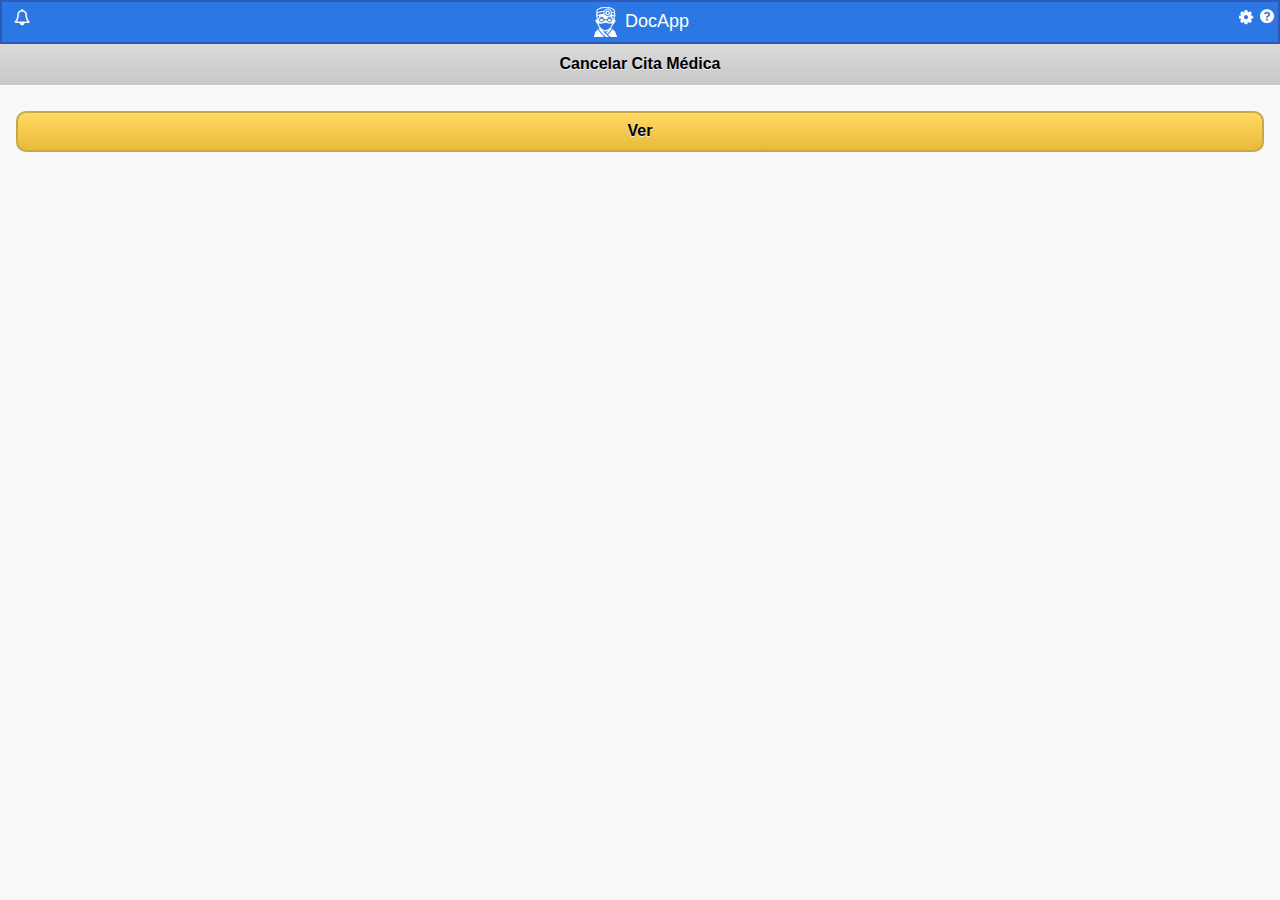
==== DocAppv2/assets/www/cancelarCita.html @ c9953ac7 "Finalizacion de la funcionalidad Cancelacion de citas" ====
﻿<!DOCTYPE html>
<html>
<head>
  <meta charset="UTF-8">
  <title>Validacion de usuarios</title>
  <link rel="stylesheet" href="jquery.mobile/jquery.mobile-1.4.5.min.css" />
      <script src="jquery.mobile/jquery-1.7.2.min"></script>
	<script src="jquery.mobile/jquery.mobile-1.4.5.min.js"></script>
	<link rel="stylesheet" type="text/css" href="index.css"/><!DOCTYPE html>
<html>
<head>
  <meta charset="UTF-8">
  <title>Validacion de usuarios</title>
  <link rel="stylesheet" href="jquery.mobile/jquery.mobile-1.4.5.min.css" />
      <script src="jquery.mobile/jquery-1.7.2.min"></script>
	<script src="jquery.mobile/jquery.mobile-1.4.5.min.js"></script>
	<link rel="stylesheet" type="text/css" href="index.css"/>

</head>

<body>

<div data-role="page" id="cancelarCita">

	<div class="barraTitulo">

		<img style="margin-left:10px;" align="left" src="camp.png"/>
		<img style="margin-left:10px;" align="center" src="iconsuperior.png"/>
		DocApp
		<img style="margin-rigth:10px;" align="right" src="help.png"/>
		<img style="margin-rigth:10px;" align="right" src="config.png"/>
		
	</div>
		
	<div class="barraSubtitulo">Cancelar Cita Médica</div>

	<div data-role="content">
		<div id="labelCitaCancelar"></div>
		<div id="verCitaCancelarBoton" class="botonFormulario">Ver</div>
		<br/>
		<div id="contentCitaCancelar">
		</div>
		<div id="botonCancelarCita" style="display:none" class="botonFormulario">Cancelar Cita</div>
	</div>
</div>

<section id="pageIncorrecto" data-role="dialog">
			<header data-role="header">
				<h1>Error</h1>
			</header>
			<article data-role="content">
				<p>La cita no ha podido ser cancelada</p>
				<a href="#cancelarCita" data-role="button">Aceptar</a>
			</article>
	</section>

	<section id="pageCorrecto" data-role="dialog">
			<header data-role="header">
				<h1>Cita reservada!</h1>
			</header>
			<article data-role="content">
				<p>La cita fue cancelada exitosamente!</p>
				<a href="#cancelarCita"  data-role="button" >Aceptar</a>
			</article>
	</section>
	<script>
	
	$('#botonCancelarCita').click(function(event) {
		archivoValidacion = "http://docapp.esy.es/cancelarCita.php?jsoncallback=?";
		var yourSelectCita = document.getElementById( "selectCitaCancelar");
		var selectCita = yourSelectCita.selectedIndex;
			$.getJSON(archivoValidacion,{medico:SelectCancelar[selectCita].Codigo,fecha:SelectCancelar[selectCita].Fecha,paciente:dniUsuario}).done(function(respuestaServer){

			if(respuestaServer.ok==1){
     					$.mobile.changePage('#pageCorrecto', 'pop',true,true);
     					yourSelectCita.remove(selectCita);
     				}else{ 
     					$.mobile.changePage('#pageIncorrecto', 'pop',true,true);
     				}
			
			});
	});
	
	$('#verCitaCancelarBoton').click(function(event) {

	var yourSelectCita = document.getElementById( "selectCitaCancelar");
	var selectCita = yourSelectCita.selectedIndex;
				alert("Imprimiendo el selectDoc="+selectCita);
					var listaPac = "";

						listaPac = listaPac + "<div id=\"contentCitaCancelar\"><div class=\"contentInformacion\"><div>Cita: "+(selectCita+1)+"</div><div>Turno: "+SelectCancelar[selectCita].Turno+"</div><div>Fecha y Hora: "+SelectCancelar[selectCita].Fecha+" "+SelectCancelar[selectCita].Hora+"</div><div>Especialidad: "+SelectCancelar[selectCita].Especialidad+"</div><div>Doctor: "+SelectCancelar[selectCita].Nombres+" "+SelectCancelar[selectCita].Apellidos+"</div></div></div>";
				$("#contentCitaCancelar").html(listaPac);
				$("#botonCancelarCita").css("display","block");
	});
	
$('#cancelarCita').on('pageinit', function() {
		archivoValidacion = "http://docapp.esy.es/visualizacion_citas.php?jsoncallback=?";
			
			$.getJSON(archivoValidacion,{paciente:dniUsuario}).done(function(respuestaServer){
		 	var espec = "<div id=\"labelCitaCancelar\">Seleccione la cita<select id=\"selectCitaCancelar\">";
			SelectCancelar=respuestaServer;
			alert('aa'+respuestaServer.length);
		 	 for (var i = 0; i < respuestaServer.length; i++) {
		 	 	espec = espec + "<option value=\""+i+"\">"+ respuestaServer[i].Dia+" "+respuestaServer[i].Fecha+"-"+respuestaServer[i].Hora+" </option>";
		 	 };
		 	 espec = espec + "</select></div>";


			$("#labelCitaCancelar").html(espec);
			$.mobile.changePage("#cancelarCita");
			$("#labelCitaCancelar").trigger("create");
			}).fail(function(){

				alert('Error');
			});
});
	</script>
</body>
	<script src="index2.js"></script>
</html>

</head>

<body>

<div data-role="page" id="cancelarCita">

	<div class="barraTitulo">

		<img style="margin-left:10px;" align="left" src="camp.png"/>
		<img style="margin-left:10px;" align="center" src="iconsuperior.png"/>
		DocApp
		<img style="margin-rigth:10px;" align="right" src="help.png"/>
		<img style="margin-rigth:10px;" align="right" src="config.png"/>
		
	</div>
		
	<div class="barraSubtitulo">Cancelar Cita Médica</div>

	<div data-role="content">
		<div id="labelCitaCancelar"></div>
		<div id="verCitaCancelarBoton" class="botonFormulario">Ver</div>
		<br/>
		<div id="contentCitaCancelar">
		</div>
		<div id="botonCancelarCita" style="display:none" class="botonFormulario">Cancelar Cita</div>
	</div>
</div>

<section id="pageIncorrecto" data-role="dialog">
			<header data-role="header">
				<h1>Error</h1>
			</header>
			<article data-role="content">
				<p>La cita no ha podido ser cancelada</p>
				<a href="#cancelarCita" data-role="button">Aceptar</a>
			</article>
	</section>

	<section id="pageCorrecto" data-role="dialog">
			<header data-role="header">
				<h1>Cita reservada!</h1>
			</header>
			<article data-role="content">
				<p>La cita fue cancelada exitosamente!</p>
				<a href="#cancelarCita"  data-role="button" >Aceptar</a>
			</article>
	</section>
	<script>
	
	$('#botonCancelarCita').click(function(event) {
		archivoValidacion = "http://docapp.esy.es/cancelarCita.php?jsoncallback=?";
		var yourSelectCita = document.getElementById( "selectCitaCancelar");
		var selectCita = yourSelectCita.selectedIndex;
			$.getJSON(archivoValidacion,{medico:SelectCancelar[selectCita].Codigo,fecha:SelectCancelar[selectCita].Fecha,paciente:dniUsuario}).done(function(respuestaServer){

			if(respuestaServer.ok==1){
     					$.mobile.changePage('#pageCorrecto', 'pop',true,true);
     					yourSelectCita.remove(selectCita);
     				}else{ 
     					$.mobile.changePage('#pageIncorrecto', 'pop',true,true);
     				}
			
			});
	});
	
	$('#verCitaCancelarBoton').click(function(event) {

	var yourSelectCita = document.getElementById( "selectCitaCancelar");
	var selectCita = yourSelectCita.selectedIndex;
				alert("Imprimiendo el selectDoc="+selectCita);
					var listaPac = "";

						listaPac = listaPac + "<div id=\"contentCitaCancelar\"><div class=\"contentInformacion\"><div>Cita: "+(selectCita+1)+"</div><div>Turno: "+SelectCancelar[selectCita].Turno+"</div><div>Fecha y Hora: "+SelectCancelar[selectCita].Fecha+" "+SelectCancelar[selectCita].Hora+"</div><div>Especialidad: "+SelectCancelar[selectCita].Especialidad+"</div><div>Doctor: "+SelectCancelar[selectCita].Nombres+" "+SelectCancelar[selectCita].Apellidos+"</div></div></div>";
				$("#contentCitaCancelar").html(listaPac);
				$("#botonCancelarCita").css("display","block");
	});
	
$('#cancelarCita').on('pageinit', function() {
		archivoValidacion = "http://docapp.esy.es/visualizacion_citas.php?jsoncallback=?";
			
			$.getJSON(archivoValidacion,{paciente:dniUsuario}).done(function(respuestaServer){
		 	var espec = "<div id=\"labelCitaCancelar\">Seleccione la cita<select id=\"selectCitaCancelar\">";
			SelectCancelar=respuestaServer;
			alert('aa'+respuestaServer.length);
		 	 for (var i = 0; i < respuestaServer.length; i++) {
		 	 	espec = espec + "<option value=\""+i+"\">"+ respuestaServer[i].Dia+" "+respuestaServer[i].Fecha+"-"+respuestaServer[i].Hora+" </option>";
		 	 };
		 	 espec = espec + "</select></div>";


			$("#labelCitaCancelar").html(espec);
			$.mobile.changePage("#cancelarCita");
			$("#labelCitaCancelar").trigger("create");
			}).fail(function(){

				alert('Error');
			});
});
	</script>
</body>
	<script src="index2.js"></script>
</html>
---- DocAppv2/assets/www/index.css ----
html{
	font-family: 'Titillium Web', sans-serif;
}

.botonFormulario{
 	font-family: 'Titillium Web', sans-serif;
	background: #ffd966;

	background: rgba(255,217,102,1);
background: -moz-linear-gradient(top, rgba(255,217,102,1) 0%, rgba(232,187,54,1) 100%);
background: -webkit-gradient(left top, left bottom, color-stop(0%, rgba(255,217,102,1)), color-stop(100%, rgba(232,187,54,1)));
background: -webkit-linear-gradient(top, rgba(255,217,102,1) 0%, rgba(232,187,54,1) 100%);
background: -o-linear-gradient(top, rgba(255,217,102,1) 0%, rgba(232,187,54,1) 100%);
background: -ms-linear-gradient(top, rgba(255,217,102,1) 0%, rgba(232,187,54,1) 100%);
background: linear-gradient(to bottom, rgba(255,217,102,1) 0%, rgba(232,187,54,1) 100%);

border-radius: 10px 10px 10px 10px;
-moz-border-radius: 10px 10px 10px 10px;
-webkit-border-radius: 10px 10px 10px 10px;

	text-align: center;
	padding-top: 8px;
	padding-bottom: 8px;

	color:#000;
	font-weight: bold;
	border:2px solid #c7a748;
	margin-top:10px;
}

.contentInformacion{


	border-radius: 10px 10px 10px 10px;
	-moz-border-radius: 10px 10px 10px 10px;
	-webkit-border-radius: 10px 10px 10px 10px;
	border: 1px solid #707070;
	margin-bottom: 10px;
	padding: 10px;

}

.barraSubtitulo{



	text-align: center;
	font-size: 16px;
	color:#000;
	font-weight: bold;
	padding-top: 10px;
	padding-bottom: 10px;
	background: #cfcfcf;

	background: rgba(219,219,219,1);
background: -moz-linear-gradient(top, rgba(219,219,219,1) 0%, rgba(199,199,199,1) 100%);
background: -webkit-gradient(left top, left bottom, color-stop(0%, rgba(219,219,219,1)), color-stop(100%, rgba(199,199,199,1)));
background: -webkit-linear-gradient(top, rgba(219,219,219,1) 0%, rgba(199,199,199,1) 100%);
background: -o-linear-gradient(top, rgba(219,219,219,1) 0%, rgba(199,199,199,1) 100%);
background: -ms-linear-gradient(top, rgba(219,219,219,1) 0%, rgba(199,199,199,1) 100%);
background: linear-gradient(to bottom, rgba(219,219,219,1) 0%, rgba(199,199,199,1) 100%);
}


.barraTitulo{
	background: #2b78e4;
	font-family: 'Titillium Web', sans-serif;
	font-size: 18px;
	color:#fff;
	text-align: center;
	padding-top: 5px;
	padding-bottom: 5px;
	border:2px solid #2b5ab8;
	text-shadow: none;

}
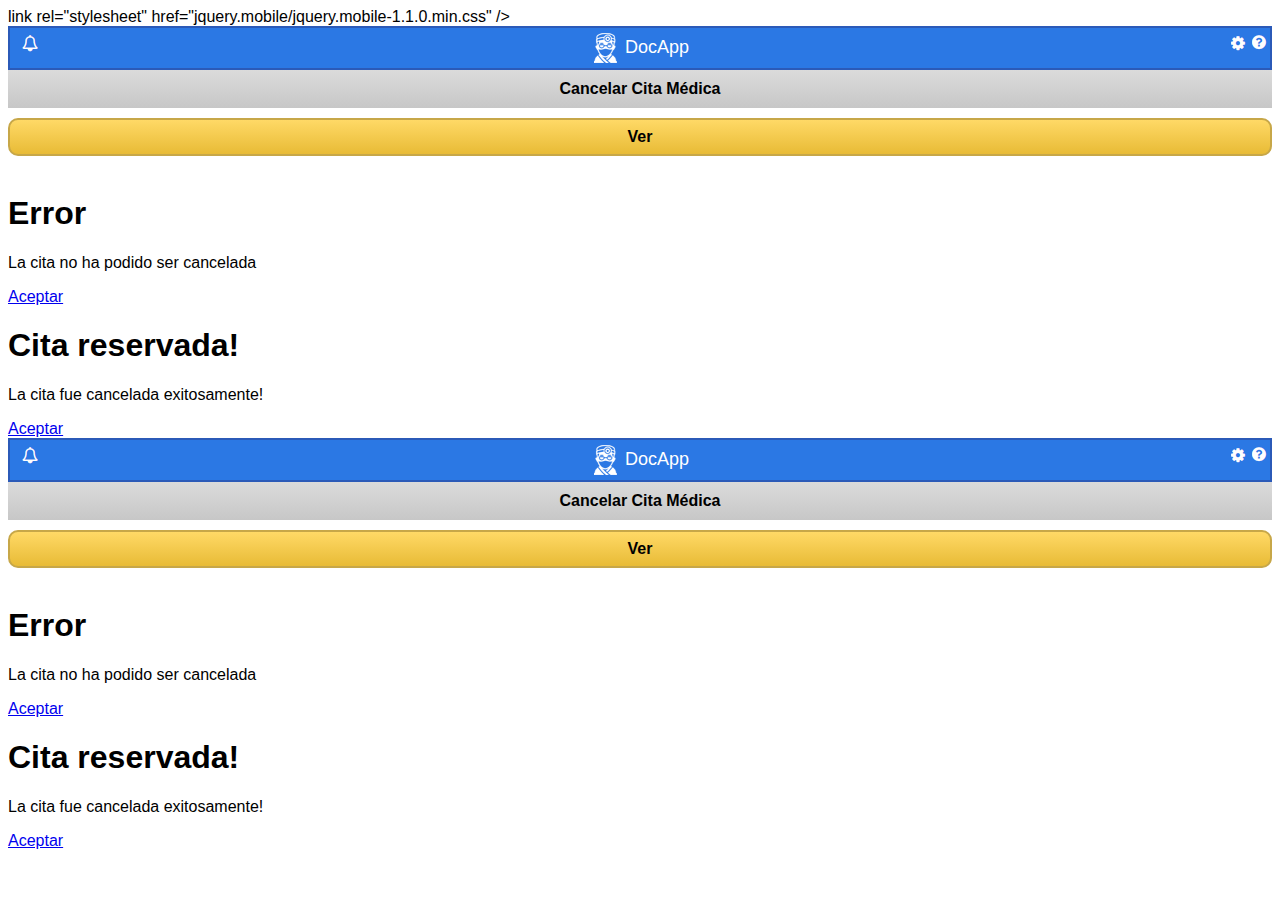
==== commit 8d6180b3: "Corrección de pagina Cancelar Cita" ====
--- a/DocAppv2/assets/www/cancelarCita.html
+++ b/DocAppv2/assets/www/cancelarCita.html
@@ -3,17 +3,9 @@
 <head>
   <meta charset="UTF-8">
   <title>Validacion de usuarios</title>
-  <link rel="stylesheet" href="jquery.mobile/jquery.mobile-1.4.5.min.css" />
+link rel="stylesheet" href="jquery.mobile/jquery.mobile-1.1.0.min.css" />
       <script src="jquery.mobile/jquery-1.7.2.min"></script>
-	<script src="jquery.mobile/jquery.mobile-1.4.5.min.js"></script>
-	<link rel="stylesheet" type="text/css" href="index.css"/><!DOCTYPE html>
-<html>
-<head>
-  <meta charset="UTF-8">
-  <title>Validacion de usuarios</title>
-  <link rel="stylesheet" href="jquery.mobile/jquery.mobile-1.4.5.min.css" />
-      <script src="jquery.mobile/jquery-1.7.2.min"></script>
-	<script src="jquery.mobile/jquery.mobile-1.4.5.min.js"></script>
+	<script src="jquery.mobile/jquery.mobile-1.1.0.min.js"></script>
 	<link rel="stylesheet" type="text/css" href="index.css"/>
 
 </head>
--- a/DocAppv2/assets/www/index.css
+++ b/DocAppv2/assets/www/index.css
@@ -30,11 +30,12 @@
 
 .contentInformacion{
 
-
+background-color: #f5f5f5;
 	border-radius: 10px 10px 10px 10px;
 	-moz-border-radius: 10px 10px 10px 10px;
 	-webkit-border-radius: 10px 10px 10px 10px;
-	border: 1px solid #707070;
+
+	border: 2px solid #dbdbdb;
 	margin-bottom: 10px;
 	padding: 10px;
 
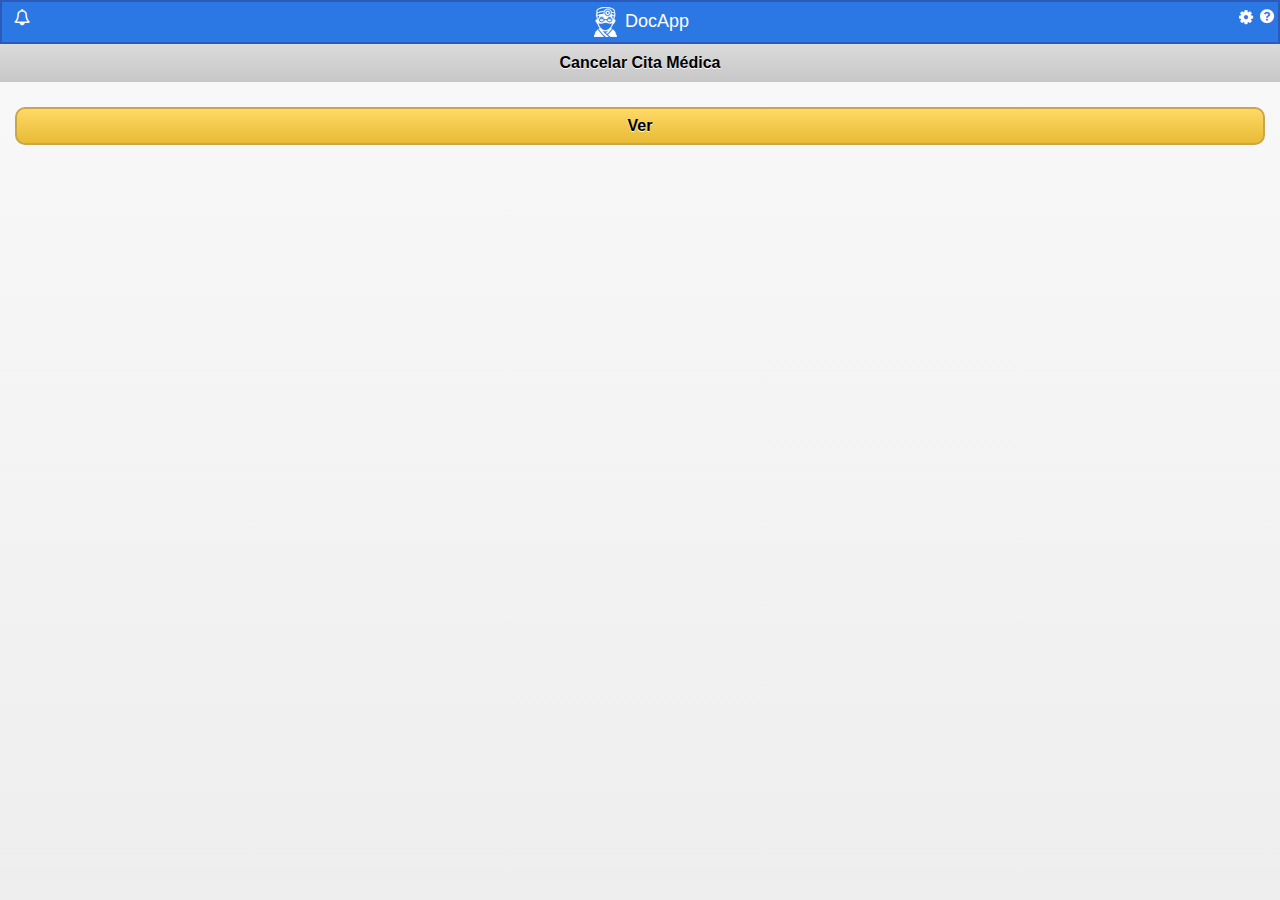
==== commit d4c27038: "Corrección de error" ====
--- a/DocAppv2/assets/www/cancelarCita.html
+++ b/DocAppv2/assets/www/cancelarCita.html
@@ -3,7 +3,7 @@
 <head>
   <meta charset="UTF-8">
   <title>Validacion de usuarios</title>
-link rel="stylesheet" href="jquery.mobile/jquery.mobile-1.1.0.min.css" />
+<link rel="stylesheet" href="jquery.mobile/jquery.mobile-1.1.0.min.css" />
       <script src="jquery.mobile/jquery-1.7.2.min"></script>
 	<script src="jquery.mobile/jquery.mobile-1.1.0.min.js"></script>
 	<link rel="stylesheet" type="text/css" href="index.css"/>
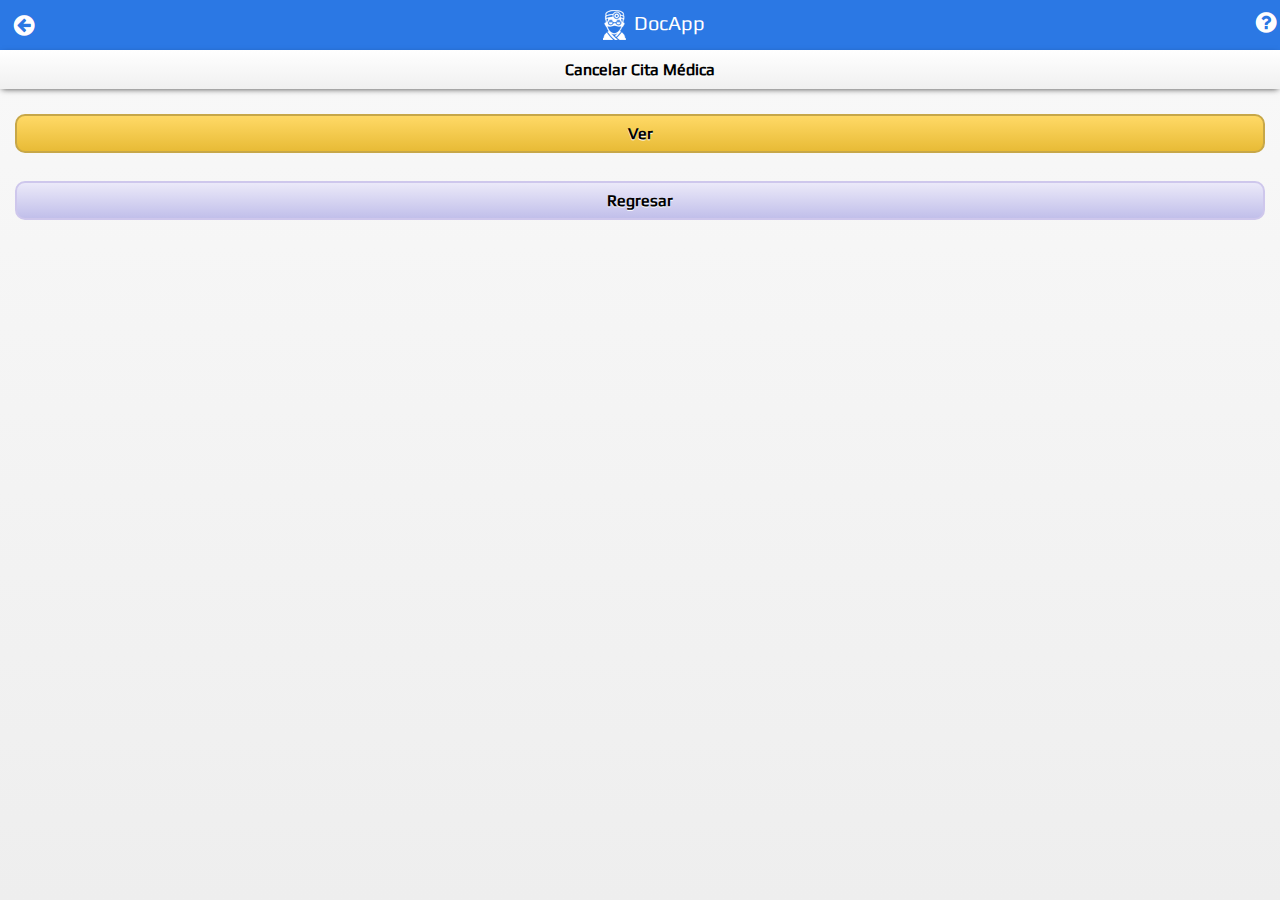
==== commit 751dc3eb: "Actualización de vista de aplicación" ====
--- a/DocAppv2/assets/www/cancelarCita.html
+++ b/DocAppv2/assets/www/cancelarCita.html
@@ -1,214 +1,138 @@
 ﻿<!DOCTYPE html>
 <html>
 <head>
-  <meta charset="UTF-8">
-  <title>Validacion de usuarios</title>
-<link rel="stylesheet" href="jquery.mobile/jquery.mobile-1.1.0.min.css" />
-      <script src="jquery.mobile/jquery-1.7.2.min"></script>
+	<meta charset="UTF-8">
+	<title>Validacion de usuarios</title>
+	<link rel="stylesheet" href="jquery.mobile/jquery.mobile-1.1.0.min.css" />
+	<script src="jquery.mobile/jquery-1.7.2.min"></script>
 	<script src="jquery.mobile/jquery.mobile-1.1.0.min.js"></script>
-	<link rel="stylesheet" type="text/css" href="index.css"/>
-
+	<link rel="stylesheet" type="text/css" href="index.css" />
 </head>
-
 <body>
 
-<div data-role="page" id="cancelarCita">
+	<div data-role="page" id="cancelarCita">
+		<div class="barraTitulo">
+			<img style="margin-left: 10px;" align="left" id="botonback" src="atras.png" />
+			<img style="margin-left: 10px;" align="center" src="iconsuperior.png" />
+			DocApp 
+			<img style="margin-rigth: 10px;" align="right" src="help.png" />
 
-	<div class="barraTitulo">
-
-		<img style="margin-left:10px;" align="left" src="camp.png"/>
-		<img style="margin-left:10px;" align="center" src="iconsuperior.png"/>
-		DocApp
-		<img style="margin-rigth:10px;" align="right" src="help.png"/>
-		<img style="margin-rigth:10px;" align="right" src="config.png"/>
-		
+		</div>
+		<div class="barraSubtitulo">Cancelar Cita Médica</div>
+		<div data-role="content">
+			<div id="labelCitaCancelar"></div>
+			<div id="verCitaCancelarBoton" class="botonFormulario">Ver</div>
+			<br />
+			<div id="contentCitaCancelar"></div>
+			<div id="botonCancelarCita" style="display: none" class="botonFormulario">Cancelar Cita</div>
+			<div id="botonback2" class="botonRegresar">Regresar</div>
+		</div>
 	</div>
-		
-	<div class="barraSubtitulo">Cancelar Cita Médica</div>
-
-	<div data-role="content">
-		<div id="labelCitaCancelar"></div>
-		<div id="verCitaCancelarBoton" class="botonFormulario">Ver</div>
-		<br/>
-		<div id="contentCitaCancelar">
-		</div>
-		<div id="botonCancelarCita" style="display:none" class="botonFormulario">Cancelar Cita</div>
-	</div>
-</div>
-
-<section id="pageIncorrecto" data-role="dialog">
-			<header data-role="header">
-				<h1>Error</h1>
-			</header>
-			<article data-role="content">
-				<p>La cita no ha podido ser cancelada</p>
-				<a href="#cancelarCita" data-role="button">Aceptar</a>
-			</article>
+	<section id="pageIncorrecto" data-role="dialog">
+		<header data-role="header">
+			<h1>Error</h1>
+		</header>
+		<article data-role="content">
+			<p>La cita no ha podido ser cancelada</p>
+			<a href="#cancelarCita" data-role="button">Aceptar</a>
+		</article>
 	</section>
 
 	<section id="pageCorrecto" data-role="dialog">
-			<header data-role="header">
-				<h1>Cita reservada!</h1>
-			</header>
-			<article data-role="content">
-				<p>La cita fue cancelada exitosamente!</p>
-				<a href="#cancelarCita"  data-role="button" >Aceptar</a>
-			</article>
+		<header data-role="header">
+			<h1>Cita reservada!</h1>
+		</header>
+		<article data-role="content">
+			<p>La cita fue cancelada exitosamente!</p>
+			<a href="#cancelarCita" data-role="button">Aceptar</a>
+		</article>
 	</section>
+	<footer>Todos los derechos reservador a  ©DocApp  2015</footer>
 	<script>
-	
-	$('#botonCancelarCita').click(function(event) {
-		archivoValidacion = "http://docapp.esy.es/cancelarCita.php?jsoncallback=?";
-		var yourSelectCita = document.getElementById( "selectCitaCancelar");
-		var selectCita = yourSelectCita.selectedIndex;
-			$.getJSON(archivoValidacion,{medico:SelectCancelar[selectCita].Codigo,fecha:SelectCancelar[selectCita].Fecha,paciente:dniUsuario}).done(function(respuestaServer){
 
-			if(respuestaServer.ok==1){
-     					$.mobile.changePage('#pageCorrecto', 'pop',true,true);
-     					yourSelectCita.remove(selectCita);
-     				}else{ 
-     					$.mobile.changePage('#pageIncorrecto', 'pop',true,true);
-     				}
-			
-			});
-	});
-	
-	$('#verCitaCancelarBoton').click(function(event) {
+	$('#botonback').click(function(){
 
-	var yourSelectCita = document.getElementById( "selectCitaCancelar");
-	var selectCita = yourSelectCita.selectedIndex;
-				alert("Imprimiendo el selectDoc="+selectCita);
-					var listaPac = "";
-
-						listaPac = listaPac + "<div id=\"contentCitaCancelar\"><div class=\"contentInformacion\"><div>Cita: "+(selectCita+1)+"</div><div>Turno: "+SelectCancelar[selectCita].Turno+"</div><div>Fecha y Hora: "+SelectCancelar[selectCita].Fecha+" "+SelectCancelar[selectCita].Hora+"</div><div>Especialidad: "+SelectCancelar[selectCita].Especialidad+"</div><div>Doctor: "+SelectCancelar[selectCita].Nombres+" "+SelectCancelar[selectCita].Apellidos+"</div></div></div>";
-				$("#contentCitaCancelar").html(listaPac);
-				$("#botonCancelarCita").css("display","block");
-	});
-	
-$('#cancelarCita').on('pageinit', function() {
-		archivoValidacion = "http://docapp.esy.es/visualizacion_citas.php?jsoncallback=?";
-			
-			$.getJSON(archivoValidacion,{paciente:dniUsuario}).done(function(respuestaServer){
-		 	var espec = "<div id=\"labelCitaCancelar\">Seleccione la cita<select id=\"selectCitaCancelar\">";
-			SelectCancelar=respuestaServer;
-			alert('aa'+respuestaServer.length);
-		 	 for (var i = 0; i < respuestaServer.length; i++) {
-		 	 	espec = espec + "<option value=\""+i+"\">"+ respuestaServer[i].Dia+" "+respuestaServer[i].Fecha+"-"+respuestaServer[i].Hora+" </option>";
-		 	 };
-		 	 espec = espec + "</select></div>";
+		window.location.replace('citaMedica.html');
 
 
-			$("#labelCitaCancelar").html(espec);
-			$.mobile.changePage("#cancelarCita");
-			$("#labelCitaCancelar").trigger("create");
-			}).fail(function(){
+	});
 
-				alert('Error');
-			});
-});
-	</script>
-</body>
-	<script src="index2.js"></script>
-</html>
-
-</head>
-
-<body>
-
-<div data-role="page" id="cancelarCita">
-
-	<div class="barraTitulo">
-
-		<img style="margin-left:10px;" align="left" src="camp.png"/>
-		<img style="margin-left:10px;" align="center" src="iconsuperior.png"/>
-		DocApp
-		<img style="margin-rigth:10px;" align="right" src="help.png"/>
-		<img style="margin-rigth:10px;" align="right" src="config.png"/>
-		
-	</div>
-		
-	<div class="barraSubtitulo">Cancelar Cita Médica</div>
-
-	<div data-role="content">
-		<div id="labelCitaCancelar"></div>
-		<div id="verCitaCancelarBoton" class="botonFormulario">Ver</div>
-		<br/>
-		<div id="contentCitaCancelar">
-		</div>
-		<div id="botonCancelarCita" style="display:none" class="botonFormulario">Cancelar Cita</div>
-	</div>
-</div>
-
-<section id="pageIncorrecto" data-role="dialog">
-			<header data-role="header">
-				<h1>Error</h1>
-			</header>
-			<article data-role="content">
-				<p>La cita no ha podido ser cancelada</p>
-				<a href="#cancelarCita" data-role="button">Aceptar</a>
-			</article>
-	</section>
-
-	<section id="pageCorrecto" data-role="dialog">
-			<header data-role="header">
-				<h1>Cita reservada!</h1>
-			</header>
-			<article data-role="content">
-				<p>La cita fue cancelada exitosamente!</p>
-				<a href="#cancelarCita"  data-role="button" >Aceptar</a>
-			</article>
-	</section>
-	<script>
-	
-	$('#botonCancelarCita').click(function(event) {
-		archivoValidacion = "http://docapp.esy.es/cancelarCita.php?jsoncallback=?";
-		var yourSelectCita = document.getElementById( "selectCitaCancelar");
-		var selectCita = yourSelectCita.selectedIndex;
-			$.getJSON(archivoValidacion,{medico:SelectCancelar[selectCita].Codigo,fecha:SelectCancelar[selectCita].Fecha,paciente:dniUsuario}).done(function(respuestaServer){
-
-			if(respuestaServer.ok==1){
-     					$.mobile.changePage('#pageCorrecto', 'pop',true,true);
-     					yourSelectCita.remove(selectCita);
-     				}else{ 
-     					$.mobile.changePage('#pageIncorrecto', 'pop',true,true);
-     				}
-			
-			});
-	});
-	
-	$('#verCitaCancelarBoton').click(function(event) {
-
-	var yourSelectCita = document.getElementById( "selectCitaCancelar");
-	var selectCita = yourSelectCita.selectedIndex;
-				alert("Imprimiendo el selectDoc="+selectCita);
-					var listaPac = "";
-
-						listaPac = listaPac + "<div id=\"contentCitaCancelar\"><div class=\"contentInformacion\"><div>Cita: "+(selectCita+1)+"</div><div>Turno: "+SelectCancelar[selectCita].Turno+"</div><div>Fecha y Hora: "+SelectCancelar[selectCita].Fecha+" "+SelectCancelar[selectCita].Hora+"</div><div>Especialidad: "+SelectCancelar[selectCita].Especialidad+"</div><div>Doctor: "+SelectCancelar[selectCita].Nombres+" "+SelectCancelar[selectCita].Apellidos+"</div></div></div>";
-				$("#contentCitaCancelar").html(listaPac);
-				$("#botonCancelarCita").css("display","block");
-	});
-	
-$('#cancelarCita').on('pageinit', function() {
-		archivoValidacion = "http://docapp.esy.es/visualizacion_citas.php?jsoncallback=?";
-			
-			$.getJSON(archivoValidacion,{paciente:dniUsuario}).done(function(respuestaServer){
-		 	var espec = "<div id=\"labelCitaCancelar\">Seleccione la cita<select id=\"selectCitaCancelar\">";
-			SelectCancelar=respuestaServer;
-			alert('aa'+respuestaServer.length);
-		 	 for (var i = 0; i < respuestaServer.length; i++) {
-		 	 	espec = espec + "<option value=\""+i+"\">"+ respuestaServer[i].Dia+" "+respuestaServer[i].Fecha+"-"+respuestaServer[i].Hora+" </option>";
-		 	 };
-		 	 espec = espec + "</select></div>";
+	$('#botonback2').click(function(){
+			window.location.replace('citaMedica.html');
 
 
-			$("#labelCitaCancelar").html(espec);
-			$.mobile.changePage("#cancelarCita");
-			$("#labelCitaCancelar").trigger("create");
-			}).fail(function(){
+});
+		$('#botonCancelarCita').click(
+						function(event) {
+							archivoValidacion = "http://docapp.esy.es/cancelarCita.php?jsoncallback=?";
+							var yourSelectCita = document.getElementById("selectCitaCancelar");
+							var selectCita = yourSelectCita.selectedIndex;
+							$.getJSON(archivoValidacion, {
+								medico : SelectCancelar[selectCita].Codigo,
+								fecha : SelectCancelar[selectCita].Fecha,
+								paciente : dniUsuario
+							}).done(
+									function(respuestaServer) {
+										if (respuestaServer.ok == 1) {
+											$.mobile.changePage('#pageCorrecto', 'pop',true, true);
+											yourSelectCita.remove(selectCita);
+										} else {
+											$.mobile.changePage('#pageIncorrecto', 'pop',true, true);
+										}
+									});
+						});
 
-				alert('Error');
-			});
-});
+		$('#verCitaCancelarBoton').click(
+						function(event) {
+							var yourSelectCita = document
+									.getElementById("selectCitaCancelar");
+							var selectCita = yourSelectCita.selectedIndex;
+
+							var listaPac = "";
+
+							listaPac = listaPac
+									+ "<div id=\"contentCitaCancelar\"><div class=\"contentInformacion\"><div>Cita: "
+									+ (selectCita + 1) + "</div><div>Turno: "
+									+ SelectCancelar[selectCita].Turno
+									+ "</div><div>Fecha y Hora: "
+									+ SelectCancelar[selectCita].Fecha + " "
+									+ SelectCancelar[selectCita].Hora
+									+ "</div><div>Especialidad: "
+									+ SelectCancelar[selectCita].Especialidad
+									+ "</div><div>Doctor: "
+									+ SelectCancelar[selectCita].Nombres + " "
+									+ SelectCancelar[selectCita].Apellidos
+									+ "</div></div></div>";
+							$("#contentCitaCancelar").html(listaPac);
+							$("#botonCancelarCita").css("display", "block");
+						});
+
+		$('#cancelarCita').on('pagebeforeshow',
+						function() {
+							archivoValidacion = "http://docapp.esy.es/visualizacion_citas.php?jsoncallback=?";
+							$.getJSON(archivoValidacion, {paciente : dniUsuario}).done(
+											function(respuestaServer) {
+												var espec = "<div id=\"labelCitaCancelar\">Seleccione la cita<select id=\"selectCitaCancelar\">";
+												SelectCancelar = respuestaServer;
+
+												for (var i = 0; i < respuestaServer.length; i++) {
+													espec = espec
+															+ "<option value=\""+i+"\">"
+															+ respuestaServer[i].Dia
+															+ " "
+															+ respuestaServer[i].Fecha
+															+ "-"
+															+ respuestaServer[i].Hora
+															+ " </option>";
+												};
+												espec = espec+ "</select></div>";
+												$("#labelCitaCancelar").html(espec);
+												$.mobile.changePage("#cancelarCita");
+												$("#labelCitaCancelar").trigger("create");
+											}).fail(function() {
+										alert('Error');
+									});
+						});
 	</script>
 </body>
 	<script src="index2.js"></script>
--- a/DocAppv2/assets/www/index.css
+++ b/DocAppv2/assets/www/index.css
@@ -1,22 +1,53 @@
+@font-face {
+    font-family: RobotoCondensed-Regular;
+    src: url(Play-Regular.ttf);
+}
+
 html{
-	font-family: 'Titillium Web', sans-serif;
+	font-family: 'RobotoCondensed-Regular', sans-serif;
+}
+
+.botonRegresar{
+	font-family: 'RobotoCondensed-Regular', sans-serif;
+ 	background: rgba(235,233,249,1);
+background: -moz-linear-gradient(top, rgba(235,233,249,1) 0%, rgba(193,191,234,1) 100%);
+background: -webkit-gradient(left top, left bottom, color-stop(0%, rgba(235,233,249,1)), color-stop(100%, rgba(193,191,234,1)));
+background: -webkit-linear-gradient(top, rgba(235,233,249,1) 0%, rgba(193,191,234,1) 100%);
+background: -o-linear-gradient(top, rgba(235,233,249,1) 0%, rgba(193,191,234,1) 100%);
+background: -ms-linear-gradient(top, rgba(235,233,249,1) 0%, rgba(193,191,234,1) 100%);
+
+	border-radius: 10px 10px 10px 10px;
+	-moz-border-radius: 10px 10px 10px 10px;
+	-webkit-border-radius: 10px 10px 10px 10px;
+
+	text-align: center;
+	padding-top: 8px;
+	padding-bottom: 8px;
+
+	color:#000;
+	font-weight: bold;
+	border:2px solid #cec7ec;
+	margin-top:10px;
+
+
+
 }
 
 .botonFormulario{
- 	font-family: 'Titillium Web', sans-serif;
+	font-family: 'RobotoCondensed-Regular', sans-serif;
 	background: #ffd966;
 
 	background: rgba(255,217,102,1);
-background: -moz-linear-gradient(top, rgba(255,217,102,1) 0%, rgba(232,187,54,1) 100%);
-background: -webkit-gradient(left top, left bottom, color-stop(0%, rgba(255,217,102,1)), color-stop(100%, rgba(232,187,54,1)));
-background: -webkit-linear-gradient(top, rgba(255,217,102,1) 0%, rgba(232,187,54,1) 100%);
-background: -o-linear-gradient(top, rgba(255,217,102,1) 0%, rgba(232,187,54,1) 100%);
-background: -ms-linear-gradient(top, rgba(255,217,102,1) 0%, rgba(232,187,54,1) 100%);
-background: linear-gradient(to bottom, rgba(255,217,102,1) 0%, rgba(232,187,54,1) 100%);
+	background: -moz-linear-gradient(top, rgba(255,217,102,1) 0%, rgba(232,187,54,1) 100%);
+	background: -webkit-gradient(left top, left bottom, color-stop(0%, rgba(255,217,102,1)), color-stop(100%, rgba(232,187,54,1)));
+	background: -webkit-linear-gradient(top, rgba(255,217,102,1) 0%, rgba(232,187,54,1) 100%);
+	background: -o-linear-gradient(top, rgba(255,217,102,1) 0%, rgba(232,187,54,1) 100%);
+	background: -ms-linear-gradient(top, rgba(255,217,102,1) 0%, rgba(232,187,54,1) 100%);
+	background: linear-gradient(to bottom, rgba(255,217,102,1) 0%, rgba(232,187,54,1) 100%);
 
-border-radius: 10px 10px 10px 10px;
--moz-border-radius: 10px 10px 10px 10px;
--webkit-border-radius: 10px 10px 10px 10px;
+	border-radius: 10px 10px 10px 10px;
+	-moz-border-radius: 10px 10px 10px 10px;
+	-webkit-border-radius: 10px 10px 10px 10px;
 
 	text-align: center;
 	padding-top: 8px;
@@ -29,22 +60,22 @@
 }
 
 .contentInformacion{
+	font-family: 'RobotoCondensed-Regular', sans-serif;
 
-background-color: #f5f5f5;
+	background: rgba(183,222,237,1);
+	background: -moz-linear-gradient(-45deg, rgba(183,222,237,1) 0%, rgba(113,206,239,1) 40%, rgba(33,180,226,1) 83%, rgba(183,222,237,1) 100%);
+	background: -webkit-gradient(left top, right bottom, color-stop(0%, rgba(183,222,237,1)), color-stop(40%, rgba(113,206,239,1)), color-stop(83%, rgba(33,180,226,1)), color-stop(100%, rgba(183,222,237,1)));
+	background: -webkit-linear-gradient(-45deg, rgba(183,222,237,1) 0%, rgba(113,206,239,1) 40%, rgba(33,180,226,1) 83%, rgba(183,222,237,1) 100%);
+	background: -o-linear-gradient(-45deg, rgba(183,222,237,1) 0%, rgba(113,206,239,1) 40%, rgba(33,180,226,1) 83%, rgba(183,222,237,1) 100%);
 	border-radius: 10px 10px 10px 10px;
 	-moz-border-radius: 10px 10px 10px 10px;
 	-webkit-border-radius: 10px 10px 10px 10px;
-
 	border: 2px solid #dbdbdb;
 	margin-bottom: 10px;
 	padding: 10px;
-
 }
 
 .barraSubtitulo{
-
-
-
 	text-align: center;
 	font-size: 16px;
 	color:#000;
@@ -52,26 +83,31 @@
 	padding-top: 10px;
 	padding-bottom: 10px;
 	background: #cfcfcf;
+	font-family: 'RobotoCondensed-Regular', sans-serif;
 
-	background: rgba(219,219,219,1);
-background: -moz-linear-gradient(top, rgba(219,219,219,1) 0%, rgba(199,199,199,1) 100%);
-background: -webkit-gradient(left top, left bottom, color-stop(0%, rgba(219,219,219,1)), color-stop(100%, rgba(199,199,199,1)));
-background: -webkit-linear-gradient(top, rgba(219,219,219,1) 0%, rgba(199,199,199,1) 100%);
-background: -o-linear-gradient(top, rgba(219,219,219,1) 0%, rgba(199,199,199,1) 100%);
-background: -ms-linear-gradient(top, rgba(219,219,219,1) 0%, rgba(199,199,199,1) 100%);
-background: linear-gradient(to bottom, rgba(219,219,219,1) 0%, rgba(199,199,199,1) 100%);
+	background: rgba(255,255,255,1);
+	background: -moz-linear-gradient(top, rgba(255,255,255,1) 0%, rgba(240,240,240,1) 100%);
+	background: -webkit-gradient(left top, left bottom, color-stop(0%, rgba(255,255,255,1)), color-stop(100%, rgba(240,240,240,1)));
+	background: -webkit-linear-gradient(top, rgba(255,255,255,1) 0%, rgba(240,240,240,1) 100%);
+	background: -o-linear-gradient(top, rgba(255,255,255,1) 0%, rgba(240,240,240,1) 100%);
+	background: -ms-linear-gradient(top, rgba(255,255,255,1) 0%, rgba(240,240,240,1) 100%);
+	background: linear-gradient(to bottom, rgba(255,255,255,1) 0%, rgba(240,240,240,1) 100%);
+
+	-webkit-box-shadow: 0px 2px 6px -2px rgba(0,0,0,0.75);
+	-moz-box-shadow: 0px 2px 6px -2px rgba(0,0,0,0.75);
+	box-shadow: 0px 2px 6px -2px rgba(0,0,0,0.75);
+
 }
 
 
 .barraTitulo{
 	background: #2b78e4;
-	font-family: 'Titillium Web', sans-serif;
-	font-size: 18px;
+	font-family: 'RobotoCondensed-Regular', sans-serif;
+
+	font-size: 20px;
 	color:#fff;
 	text-align: center;
-	padding-top: 5px;
-	padding-bottom: 5px;
-	border:2px solid #2b5ab8;
+	padding-top: 10px;
+	padding-bottom: 10px;
 	text-shadow: none;
-
 }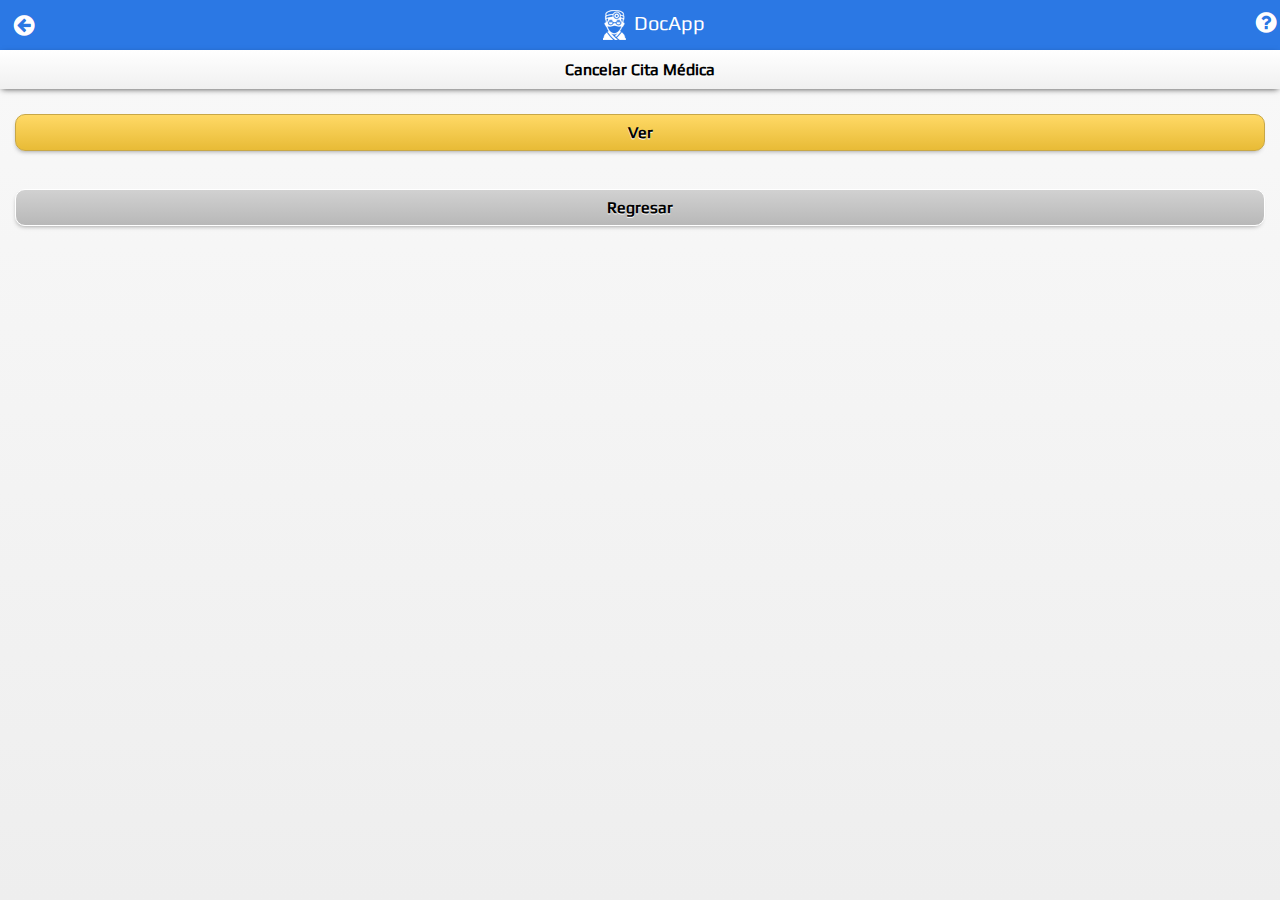
==== commit ec891311: "Correccion de funcionalidades y se desarrollo una barra Loading" ====
--- a/DocAppv2/assets/www/cancelarCita.html
+++ b/DocAppv2/assets/www/cancelarCita.html
@@ -47,8 +47,7 @@
 			<a href="#cancelarCita" data-role="button">Aceptar</a>
 		</article>
 	</section>
-	<footer>Todos los derechos reservador a  ©DocApp  2015</footer>
-	<script>
+ 	<script>
 
 	$('#botonback').click(function(){
 
--- a/DocAppv2/assets/www/index.css
+++ b/DocAppv2/assets/www/index.css
@@ -2,6 +2,14 @@
     font-family: RobotoCondensed-Regular;
     src: url(Play-Regular.ttf);
 }
+
+input, .ui-select{
+	margin-top:10px;
+	margin-bottom:10px;
+
+}
+
+
 
 html{
 	font-family: 'RobotoCondensed-Regular', sans-serif;
@@ -9,16 +17,18 @@
 
 .botonRegresar{
 	font-family: 'RobotoCondensed-Regular', sans-serif;
- 	background: rgba(235,233,249,1);
-background: -moz-linear-gradient(top, rgba(235,233,249,1) 0%, rgba(193,191,234,1) 100%);
-background: -webkit-gradient(left top, left bottom, color-stop(0%, rgba(235,233,249,1)), color-stop(100%, rgba(193,191,234,1)));
-background: -webkit-linear-gradient(top, rgba(235,233,249,1) 0%, rgba(193,191,234,1) 100%);
-background: -o-linear-gradient(top, rgba(235,233,249,1) 0%, rgba(193,191,234,1) 100%);
-background: -ms-linear-gradient(top, rgba(235,233,249,1) 0%, rgba(193,191,234,1) 100%);
+	background: rgba(209,209,209,1);
+	background: -moz-linear-gradient(top, rgba(209,209,209,1) 0%, rgba(184,184,184,1) 100%);
+	background: -webkit-gradient(left top, left bottom, color-stop(0%, rgba(209,209,209,1)), color-stop(100%, rgba(184,184,184,1)));
+	background: -webkit-linear-gradient(top, rgba(209,209,209,1) 0%, rgba(184,184,184,1) 100%);
 
 	border-radius: 10px 10px 10px 10px;
 	-moz-border-radius: 10px 10px 10px 10px;
 	-webkit-border-radius: 10px 10px 10px 10px;
+
+	-webkit-box-shadow: -1px 3px 5px -3px rgba(0,0,0,0.44);
+	-moz-box-shadow: -1px 3px 5px -3px rgba(0,0,0,0.44);
+	box-shadow: -1px 3px 5px -3px rgba(0,0,0,0.44);
 
 	text-align: center;
 	padding-top: 8px;
@@ -26,16 +36,15 @@
 
 	color:#000;
 	font-weight: bold;
-	border:2px solid #cec7ec;
+	border:1px solid white;
 	margin-top:10px;
-
+	margin-bottom:10px;
 
 
 }
 
 .botonFormulario{
 	font-family: 'RobotoCondensed-Regular', sans-serif;
-	background: #ffd966;
 
 	background: rgba(255,217,102,1);
 	background: -moz-linear-gradient(top, rgba(255,217,102,1) 0%, rgba(232,187,54,1) 100%);
@@ -49,14 +58,20 @@
 	-moz-border-radius: 10px 10px 10px 10px;
 	-webkit-border-radius: 10px 10px 10px 10px;
 
+	-webkit-box-shadow: -1px 3px 5px -3px rgba(0,0,0,0.44);
+	-moz-box-shadow: -1px 3px 5px -3px rgba(0,0,0,0.44);
+	box-shadow: -1px 3px 5px -3px rgba(0,0,0,0.44);
+
 	text-align: center;
 	padding-top: 8px;
 	padding-bottom: 8px;
 
 	color:#000;
 	font-weight: bold;
-	border:2px solid #c7a748;
+	border:1px solid #c7a748;
 	margin-top:10px;
+		margin-bottom:10px;
+
 }
 
 .contentInformacion{
@@ -110,4 +125,18 @@
 	padding-top: 10px;
 	padding-bottom: 10px;
 	text-shadow: none;
+}
+.loading{
+    position: absolute;
+    top: 50%;
+    left: 50%;
+    margin-top: -50px;
+    margin-left: -50px;
+    width: 32px;
+    height: 32px;
+    text-align: center;
+    background: url(loading.gif);
+
+
+    display:none;
 }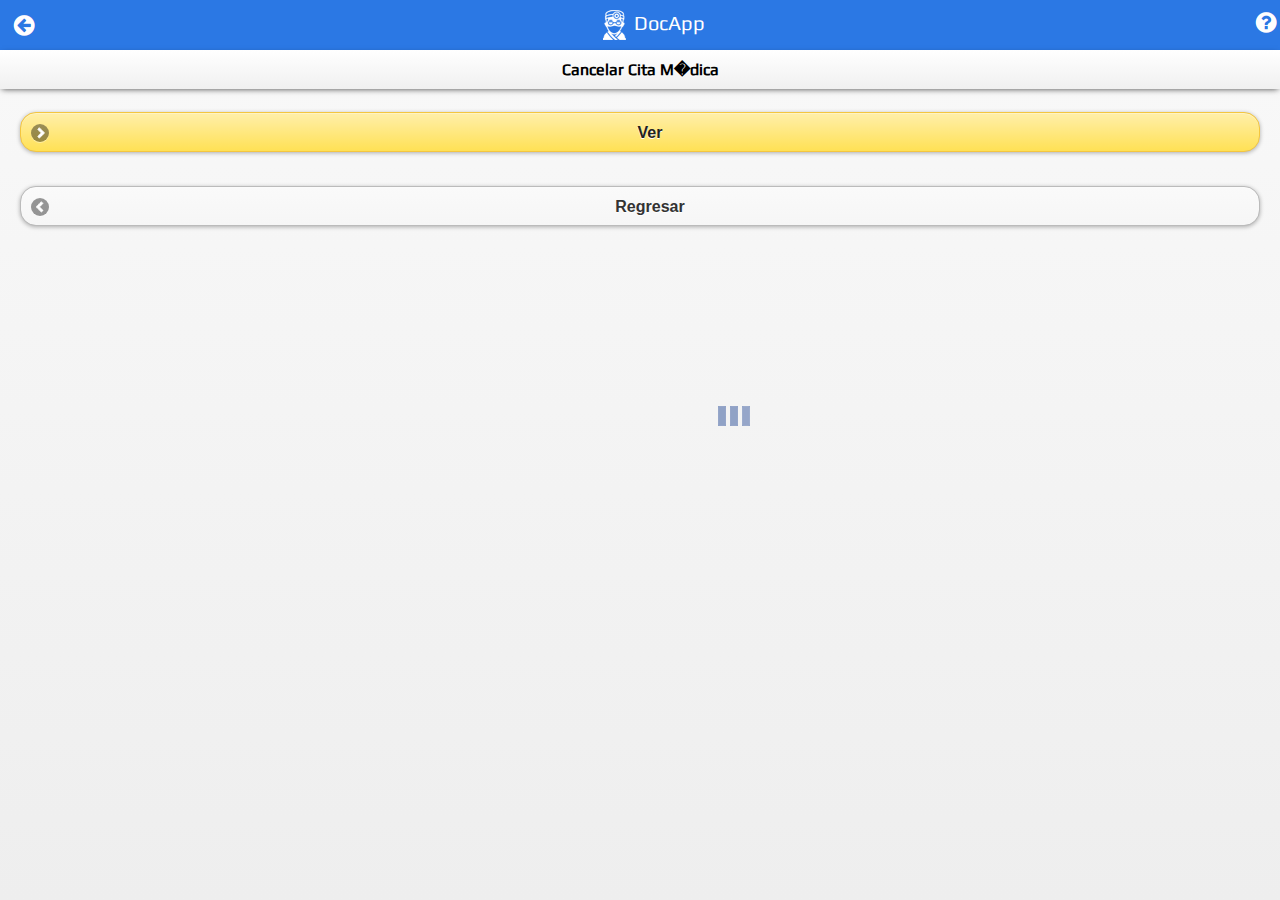
==== commit b645354c: "Nose" ====
--- a/DocAppv2/assets/www/cancelarCita.html
+++ b/DocAppv2/assets/www/cancelarCita.html
@@ -11,21 +11,22 @@
 <body>
 
 	<div data-role="page" id="cancelarCita">
+		<div class="loading"></div>
 		<div class="barraTitulo">
-			<img style="margin-left: 10px;" align="left" id="botonback" src="atras.png" />
+			<img style="margin-left: 10px;" align="left" class="botonback" src="atras.png" />
 			<img style="margin-left: 10px;" align="center" src="iconsuperior.png" />
 			DocApp 
 			<img style="margin-rigth: 10px;" align="right" src="help.png" />
 
 		</div>
-		<div class="barraSubtitulo">Cancelar Cita Médica</div>
+		<div class="barraSubtitulo">Cancelar Cita M�dica</div>
 		<div data-role="content">
 			<div id="labelCitaCancelar"></div>
-			<div id="verCitaCancelarBoton" class="botonFormulario">Ver</div>
+			<div id="verCitaCancelarBoton" data-role="button" data-theme="e" data-icon="arrow-r">Ver</div>
 			<br />
 			<div id="contentCitaCancelar"></div>
-			<div id="botonCancelarCita" style="display: none" class="botonFormulario">Cancelar Cita</div>
-			<div id="botonback2" class="botonRegresar">Regresar</div>
+			<div id="botonCancelarCita" style="display: none" data-role="button" data-theme="e" data-icon="arrow-r">Cancelar Cita</div>
+			<div class="botonback"  data-role="button" data-theme="d" data-icon="arrow-l">Regresar</div>
 		</div>
 	</div>
 	<section id="pageIncorrecto" data-role="dialog">
@@ -49,20 +50,15 @@
 	</section>
  	<script>
 
-	$('#botonback').click(function(){
+	$('.botonback').click(function(){
 
 		window.location.replace('citaMedica.html');
-
-
-	});
-
-	$('#botonback2').click(function(){
-			window.location.replace('citaMedica.html');
 
 
 });
 		$('#botonCancelarCita').click(
 						function(event) {
+							showLoading();
 							archivoValidacion = "http://docapp.esy.es/cancelarCita.php?jsoncallback=?";
 							var yourSelectCita = document.getElementById("selectCitaCancelar");
 							var selectCita = yourSelectCita.selectedIndex;
@@ -72,6 +68,7 @@
 								paciente : dniUsuario
 							}).done(
 									function(respuestaServer) {
+										hideLoading();
 										if (respuestaServer.ok == 1) {
 											$.mobile.changePage('#pageCorrecto', 'pop',true, true);
 											yourSelectCita.remove(selectCita);
@@ -108,9 +105,11 @@
 
 		$('#cancelarCita').on('pagebeforeshow',
 						function() {
+							showLoading();
 							archivoValidacion = "http://docapp.esy.es/visualizacion_citas.php?jsoncallback=?";
 							$.getJSON(archivoValidacion, {paciente : dniUsuario}).done(
 											function(respuestaServer) {
+												hideLoading();
 												var espec = "<div id=\"labelCitaCancelar\">Seleccione la cita<select id=\"selectCitaCancelar\">";
 												SelectCancelar = respuestaServer;
 
--- a/DocAppv2/assets/www/index.css
+++ b/DocAppv2/assets/www/index.css
@@ -15,68 +15,10 @@
 	font-family: 'RobotoCondensed-Regular', sans-serif;
 }
 
-.botonRegresar{
-	font-family: 'RobotoCondensed-Regular', sans-serif;
-	background: rgba(209,209,209,1);
-	background: -moz-linear-gradient(top, rgba(209,209,209,1) 0%, rgba(184,184,184,1) 100%);
-	background: -webkit-gradient(left top, left bottom, color-stop(0%, rgba(209,209,209,1)), color-stop(100%, rgba(184,184,184,1)));
-	background: -webkit-linear-gradient(top, rgba(209,209,209,1) 0%, rgba(184,184,184,1) 100%);
-
-	border-radius: 10px 10px 10px 10px;
-	-moz-border-radius: 10px 10px 10px 10px;
-	-webkit-border-radius: 10px 10px 10px 10px;
-
-	-webkit-box-shadow: -1px 3px 5px -3px rgba(0,0,0,0.44);
-	-moz-box-shadow: -1px 3px 5px -3px rgba(0,0,0,0.44);
-	box-shadow: -1px 3px 5px -3px rgba(0,0,0,0.44);
-
-	text-align: center;
-	padding-top: 8px;
-	padding-bottom: 8px;
-
-	color:#000;
-	font-weight: bold;
-	border:1px solid white;
-	margin-top:10px;
-	margin-bottom:10px;
-
-
-}
-
-.botonFormulario{
-	font-family: 'RobotoCondensed-Regular', sans-serif;
-
-	background: rgba(255,217,102,1);
-	background: -moz-linear-gradient(top, rgba(255,217,102,1) 0%, rgba(232,187,54,1) 100%);
-	background: -webkit-gradient(left top, left bottom, color-stop(0%, rgba(255,217,102,1)), color-stop(100%, rgba(232,187,54,1)));
-	background: -webkit-linear-gradient(top, rgba(255,217,102,1) 0%, rgba(232,187,54,1) 100%);
-	background: -o-linear-gradient(top, rgba(255,217,102,1) 0%, rgba(232,187,54,1) 100%);
-	background: -ms-linear-gradient(top, rgba(255,217,102,1) 0%, rgba(232,187,54,1) 100%);
-	background: linear-gradient(to bottom, rgba(255,217,102,1) 0%, rgba(232,187,54,1) 100%);
-
-	border-radius: 10px 10px 10px 10px;
-	-moz-border-radius: 10px 10px 10px 10px;
-	-webkit-border-radius: 10px 10px 10px 10px;
-
-	-webkit-box-shadow: -1px 3px 5px -3px rgba(0,0,0,0.44);
-	-moz-box-shadow: -1px 3px 5px -3px rgba(0,0,0,0.44);
-	box-shadow: -1px 3px 5px -3px rgba(0,0,0,0.44);
-
-	text-align: center;
-	padding-top: 8px;
-	padding-bottom: 8px;
-
-	color:#000;
-	font-weight: bold;
-	border:1px solid #c7a748;
-	margin-top:10px;
-		margin-bottom:10px;
-
-}
 
 .contentInformacion{
+
 	font-family: 'RobotoCondensed-Regular', sans-serif;
-
 	background: rgba(183,222,237,1);
 	background: -moz-linear-gradient(-45deg, rgba(183,222,237,1) 0%, rgba(113,206,239,1) 40%, rgba(33,180,226,1) 83%, rgba(183,222,237,1) 100%);
 	background: -webkit-gradient(left top, right bottom, color-stop(0%, rgba(183,222,237,1)), color-stop(40%, rgba(113,206,239,1)), color-stop(83%, rgba(33,180,226,1)), color-stop(100%, rgba(183,222,237,1)));
@@ -129,7 +71,8 @@
 .loading{
     position: absolute;
     top: 50%;
-    left: 50%;
+    z-index: 100;
+    left: 60%;
     margin-top: -50px;
     margin-left: -50px;
     width: 32px;
